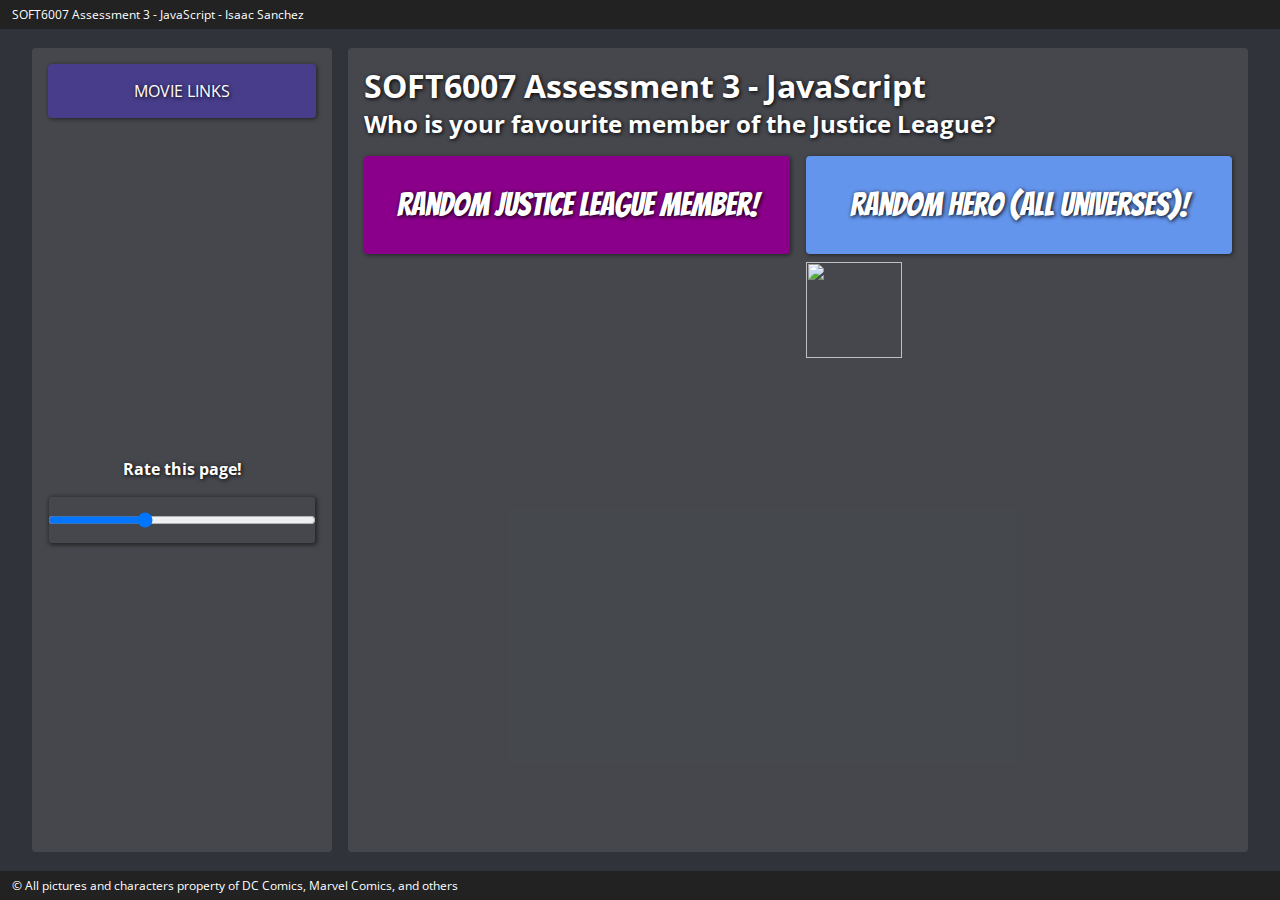
==== index.html @ 8142eb8e "added bgs and logos" ====
<!DOCTYPE html>
<html lang="en">

<head>
    <meta charset="UTF-8">
    <meta name="viewport" content="width=device-width, initial-scale=1.0">
    <meta http-equiv="X-UA-Compatible" content="ie=edge">
    <link href="https://fonts.googleapis.com/css?family=Bangers" rel="stylesheet">
    <link href="https://fonts.googleapis.com/css?family=Open+Sans" rel="stylesheet">
    <link rel="stylesheet" href="./css/styles.css">
    <link rel="stylesheet" href="./css/animations.css">
    <title>Justice League</title>
</head>

<body>

<!-- <img src="https://source.unsplash.com/collection/142563/1600x900" alt="" id="body-background"> -->

    <nav>
        <p>SOFT6007 Assessment 3 - JavaScript - Isaac Sanchez</p>
    </nav>
    <div class="container">

        <div id="left-column">
            <div id="bg-wrap2">
                <img id="bg2" src="#" alt="">
            </div>
            <div id="left-column-content">
                <div>
                    <input id="button1" type="button" value="MOVIE LINKS">
                    <div id="sec-buttons">
                        <a id="button2" href="http://www.imdb.com/title/tt0974015/" target="_blank">IMDB Website</a>
                        <a id="button3" href="http://www.justiceleaguethemovie.com/" target="_blank">Official Website</a>
                    </div>
                </div>

                <div id="slidecontainer">
                    <h4>Rate this page!</h4>
                    <input type="range" min="1" max="4" value="2" class="slider" id="page-rating">
                    <div id="rating"></div>
                </div>
            </div>
        </div>
        <div id="center-column">
            <div id="bg-wrap">
                <img id="bg" src="#" alt="">
            </div>
            <div id="main-content">
                <div>
                    <h1>SOFT6007 Assessment 3 - JavaScript</h1>
                    <h2>Who is your favourite member of the Justice League?</h2>
                </div>
                <div id="hero-container">
                    <input id="buttonDC" type="button" value="Random Justice League Member!">
                    <input id="buttonRandom" type="button" value="Random Hero (all universes)!">
                    <div id="hero-img-container">
                        <div id="hero-name"></div>
                        <img id="hero-img" src="#" alt="">
                    </div>
                    <div id="hero-data">
                        <div id="logo-container">
                            <img id="hero-logo" src="#" alt="">
                        </div>
                        <div id="hero-name-right"></div>
                        <div id="hero-real-name"></div>
                        <div id="hero-aliases"></div>
                        <div id="hero-birth"></div>
                        <div id="hero-description"></div>
                    </div>
                </div>
            </div>
        </div>
    </div>

    <footer>
        <p>&copy; All pictures and characters property of DC Comics, Marvel Comics, and others</p>
    </footer>

    <script src="https://cdnjs.cloudflare.com/ajax/libs/fetch-jsonp/1.0.6/fetch-jsonp.min.js"></script>
    <script src="js/config.js"></script>
    <script src="js/script.js"></script>
</body>

</html>
---- css/styles.css ----
* {
    font-family: 'Bangers', cursive;
    font-family: 'Open Sans', sans-serif;
    margin: 0;
    padding: 0;
    -webkit-font-smoothing: antialiased;
    -moz-font-smoothing: antialiased;
    transition: 0.3s;
}

body {
    background: #303339;
    /* background-image: url(https://source.unsplash.com/collection/142563/1600x900); */
    z-index: -10;
    /* .fadeIn(1500); */
    height: calc(100vh - 1em);
}

#body-background {
    position: absolute;
    opacity: 0.2;
    z-index: -3;
}

nav,
footer {
    background-color: #222;
    display: fixed;
    color: white;
    vertical-align: middle;
    padding: 0.5em 1em;
    left: 0;
    right: 0;
    position: fixed;
    font-size: 0.75em;
    z-index: 10;
}

nav {
    top: 0;
}

footer {
    bottom: 0;
}

.container {
    top: 3em;
    color: white;
    text-shadow: 1px 1px 4px #000;
    position: relative;
    min-width: 1000px;
    margin: auto;
    align-self: center;
    min-height: calc(100vh - 6em);
    height: calc(100vh - 6em);
    display: grid;
    grid-gap: 1em;
    grid-template-columns: 300px 1fr;
}

#left-column,
#center-column {
    border-radius: 4px;
    padding: 1em;
    background: rgba(255, 255, 255, 0.1);
    max-height: calc(100% - 1em);
    height: auto;
}

#left-column-content {
    display:grid;
    grid-gap: 1em;
    grid-template-rows: 1fr 1fr;
    height: 100%;
}

#sec-buttons {
    display: grid;
    grid-gap: 1em;
    grid-template-rows: 1fr 1fr;
}

#button2, #button3 {
    color: white;
    text-shadow: 1px 1px 4px black;
    text-align: center;
    position: relative;
    opacity: 0;
    transform: translate(0px, -60px) scale(0);
}

#button1 {
    position: relative;
    z-index: 1;
    color:white;
    text-shadow: 1px 1px 4px black;
    background: darkslateblue;
    width: 100%; 
    margin-bottom: 1em;
}

#button2 {
    background: limegreen;
}
#button3 {
    background: coral;
}

#sec-buttons a,
input {
    cursor: pointer;
    border-radius: 4px;
    border: 0;
    font-size: 1em;
    padding: 1em;
    box-shadow: 1px 1px 4px #222;
}

a {
    text-decoration: none;
}

#sec-buttons a:hover,
input:hover {
    /* background: rgba(255, 255, 255, 0.9); */
    box-shadow: 1px 1px 8px #222, 0px 0px 1em white inset;
}

.activebutton1 {
    font-size: 0.7em;
}

#slidecontainer {
    text-align: center;
    display: grid;
    grid-gap: 1em;
    grid-template-rows: auto auto 1fr;
}

#page-rating {
    position: relative;
    text-align: center;
    z-index: 1;
    outline: none;
    width: calc(100% - 2em);
}

#rating {
    color: hotpink;
}

#hero-container {
    display: grid;
}

@media only screen and (min-width: 500px) {
    .container {
        width: calc(100vw - 2em);        
    }
}    

@media only screen and (min-width: 1200px) {
    .container {
        width: calc(100vw - 4em);        
    }
}    

@media only screen and (min-width: 1000px) {
    #hero-container {
        grid-gap: 0.5em 1em;
        grid-template-columns: 1fr;
        grid-template-rows: auto 1fr;
    }
}

@media only screen and (min-width: 1200px) {
    #hero-container {
        grid-gap: 0.5em 1em;
        grid-template-columns: 1fr 1fr;
        grid-template-rows: auto 1fr;
    }
}

#buttonRandom {
    font-family: 'Bangers';
    color: white;
    font-size: 2em;
    text-shadow: 1px 1px 4px black;
    background: cornflowerblue;
    position: relative;
}


#buttonDC {
    font-family: 'Bangers';
    color: white;
    font-size: 2em;
    text-shadow: 1px 1px 4px black;
    background: darkmagenta;
    position: relative;
}

.normal-bg {
    animation: none;
    opacity: 0;
    margin-left: 0px;
}

#bg2,
#bg {
    position: relative;
    z-index: -1;
    margin-left: 0px;
    overflow: hidden;
    min-height: 100%;
    min-width: 100%;
    height: auto;
    width: auto;
    align-self: center;
}

#bg2,
#bg-wrap2 {
    width: 300px;
}

#bg2,
#bg {
    height: 100vh;
    margin-left: -400px;
    width: auto;
}

#bg-wrap2,
#bg-wrap {
    display: grid;
    grid-gap: 0;
    grid-template-columns: 1fr;
    align-content: center;
    text-align: center;
    margin: -1em;
    position: absolute;
    height: 100%;
    max-width: calc(100% - 300px - 1em);
    overflow: hidden;
}

#bg-wrap {
    width: 100%;
}

#main-content {
    height: 100%;
    display: grid;
    grid-gap: 1em;
    grid-template-rows: auto 1fr;
}

#hero-display {
    border-radius: 4px;
}

#hero-description a {
    position: relative;
    color: yellowgreen;
}

#hero-display {
    display: grid;
    margin: 0;
    grid-gap: 1em;
    grid-template-columns: auto 1fr;
    z-index: 1;
    max-width: 100%;
}

#hero-img-container {
    /* border: solid 2px lightpink; */
}

#hero-img {
    animation: slideIn 1s ease-in-out;
    box-shadow: 2px 2px 4px rgba(0, 0, 0, 0.5);
    border-radius: 4px;
    transition: 0s;
    transform-origin: 0 0;
}

#logo-container {
    height: 96px;
    width: 96px;
    float:left;
    animation: rotation2 5s infinite linear;
}

#hero-logo {
    /* border:solid 2px yellowgreen; */
    height: 96px;
    width: 96px;
    float:left;
    animation: rotation 10s infinite linear;
}

#hero-name h1 {
    max-width: 400px;
    font-family: 'Bangers';
    font-size: 2.5em;
    margin: 0.25em 0.5em;
    position: absolute;
    z-index: 1;
    animation: slideIn ease-in-out;
    text-align: center;
    text-shadow: 2px 2px 4px black, 0px 0px 4px black;
}

#hero-real-name {
    color: yellow;
}

#hero-aliases {
    color: limegreen;
}

#hero-data {
    max-height: calc(100% - 2em);
    box-shadow: rgba(0, 0, 0, 0.5);
    text-shadow: 1px 1px 2px #000;
}


#buttonRandom:disabled,
#buttonDC:disabled {
    background: #DDD;
    color: #888;
    text-shadow: none;
    cursor: not-allowed;
}
---- css/animations.css ----
@keyframes fadeInOut {
    0% {
        opacity: 0;
        transform: scale(1.1) rotate(-2deg);
    }
    20% {
        opacity: 0.15;
    }
    80% {
        opacity: 0.15;
    }
    100% {
        opacity: 0;
        transform: scale(1.25) rotate(2deg);
    }
}

@keyframes fadeInOut2 {
    0% {
        opacity: 0;
        margin-left: -400px;
        /* transform: scale(1.1); */
    }
    20% {
        opacity: 0.15;
    }
    80% {
        opacity: 0.15;
    }
    100% {
        opacity: 0;
        margin-left: -500px;
        /* transform: scale(1.25); */
    }
}

@keyframes fadeIn {
    0% {
        opacity: 0;
        height: 100%;
        transform: rotateY('90deg');
        margin-left: 0px;
    }
    10% {
        opacity: 0.25;
    }
    100% {
        opacity: 0.5;
        height: 110%;
        transform: rotateY('0deg');
        margin-left: -40px;
    }
}

@keyframes fadeOut {
    0% {
        /* height: 110%; */
        opacity: 0;
    }
    100% {
        /* height: 110%; */
        opacity: 0;
    }
}

@keyframes slideIn {
    0% {
        background-color: transparent;
        transform: translate(0px, -60px) scale(0);
        opacity: 0;
    }
    50% {
        transform: translate(0px, 0px) scale(0.9);
        opacity: 0.75;
    }
    100% {
        transform: scale(1);
        opacity: 1;
    }
}

@keyframes slideOut {
    0% {
        transform: scale(1);
        opacity: 1;
    }
    50% {
        transform: translate(0px, -30px) scale(0.4);
        opacity: 0.75;
    }
    100% {
        background-color: transparent;
        transform: translate(0px, -60px) scale(0);
        opacity: 0;
    }
}

@keyframes rotation {
    0% {
        transform: rotate(0deg);
    }
    100% {
        transform: rotate(360deg);
    }
}

@keyframes rotation2 {
    0% {
        transform: rotateY(0deg);
    }
    40% {
        transform: rotateY(0deg);
    }
    50% {
        transform: rotateY(360deg);
    }
    60% {
        transform: rotateY(360deg);
    }
    100% {
        transform: rotateY(720deg);
    }
}

.slideIn {
    animation: slideIn 1s forwards ease-in-out;
}

.slideOut {
    animation: slideOut 1s forwards ease-in-out;
}

.fadeIn {
    animation: fadeIn 18s forwards ease-in-out;
}

.fadeInOut {
    top: 0;
    right: 0;
    animation: fadeInOut 20s forwards ease-in-out;
}

.fadeInOut2 {
    top: 0;
    right: 0;
    animation: fadeInOut2 10s forwards ease-in-out;
}

.fadeOut {
    animation: fadeOut 1s forwards ease-in-out;
}
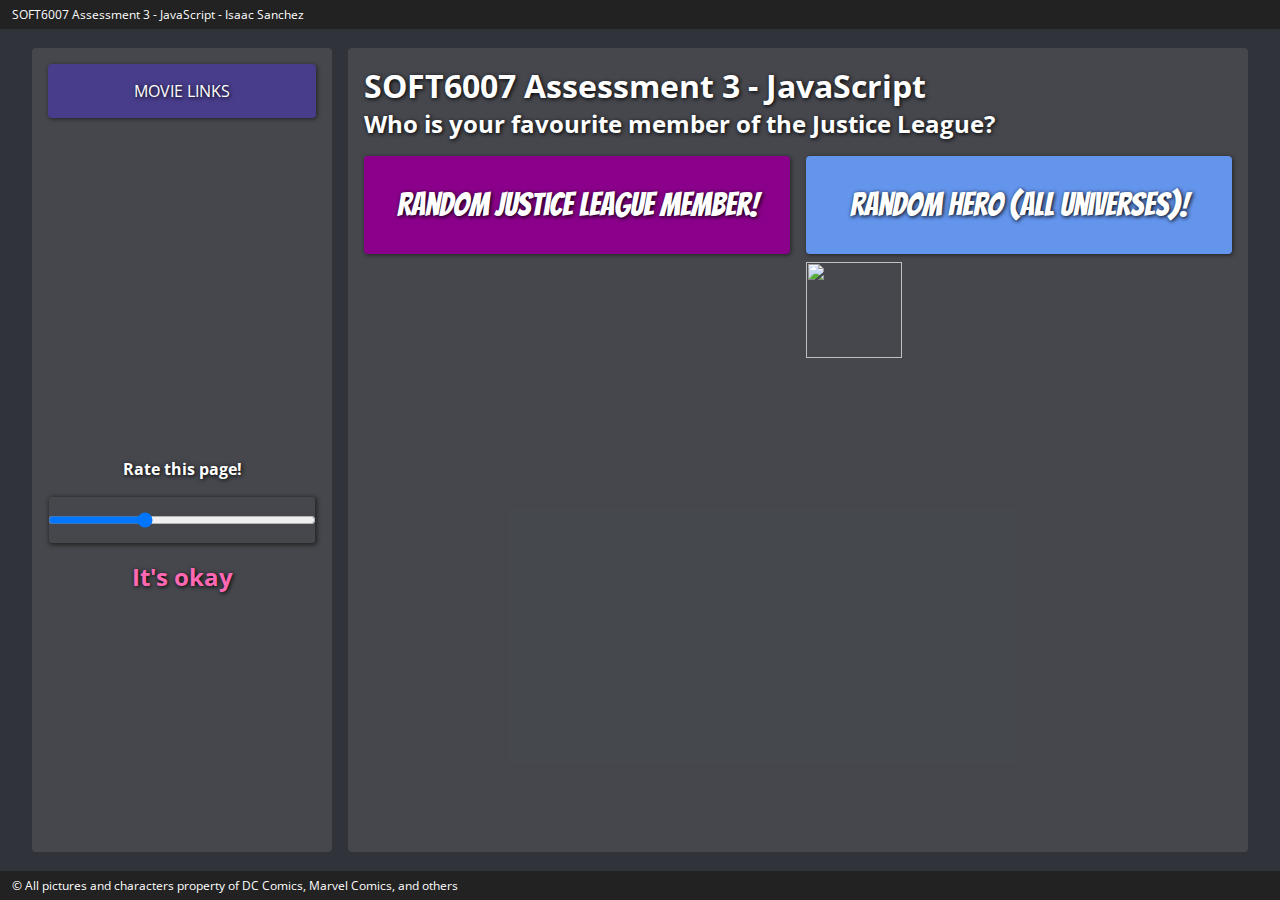
==== commit fc8b2790: "copyright info" ====
--- a/index.html
+++ b/index.html
@@ -5,6 +5,8 @@
     <meta charset="UTF-8">
     <meta name="viewport" content="width=device-width, initial-scale=1.0">
     <meta http-equiv="X-UA-Compatible" content="ie=edge">
+    <!-- <link rel="icon" href="./favicon.ico" type="image/x-icon" /> -->
+    <link rel="shortcut icon" type="image/png" href="./img/jl.png" />
     <link href="https://fonts.googleapis.com/css?family=Bangers" rel="stylesheet">
     <link href="https://fonts.googleapis.com/css?family=Open+Sans" rel="stylesheet">
     <link rel="stylesheet" href="./css/styles.css">
@@ -72,12 +74,13 @@
         </div>
     </div>
 
+    <div id="copyright-info"></div>
+
     <footer>
         <p>&copy; All pictures and characters property of DC Comics, Marvel Comics, and others</p>
     </footer>
 
-    <script src="https://cdnjs.cloudflare.com/ajax/libs/fetch-jsonp/1.0.6/fetch-jsonp.min.js"></script>
-    <script src="js/config.js"></script>
+    <script src="js/jquery-3.2.1.min.js"></script>
     <script src="js/script.js"></script>
 </body>
 
--- a/css/styles.css
+++ b/css/styles.css
@@ -36,6 +36,11 @@
     z-index: 10;
 }
 
+footer:hover {
+    cursor:pointer;
+    background: rgba(255, 255, 255, 0.1);
+}
+
 nav {
     top: 0;
 }
@@ -335,4 +340,33 @@
     color: #888;
     text-shadow: none;
     cursor: not-allowed;
+}
+
+#copyright-info {
+    z-index: 5;
+    display: none;
+    bottom: 3em;
+    padding: 2em 3em;
+    left: calc(300px + 3em);
+    position: absolute;
+    border-radius: 4px;
+    height: auto;
+    width: auto;
+    background: rgba(0, 0, 0, 0.9);
+    color: #CCC;
+    border: solid 2px #AAA;
+}
+#copyright-info > ul >li {
+    font-size: 1.1em;
+    color: white;
+    font-weight: bold;
+}
+
+#copyright-info ul {
+    font-size: 1em !important;
+    color: pink;
+}
+
+#copyright-info a {
+color: yellowgreen;
 }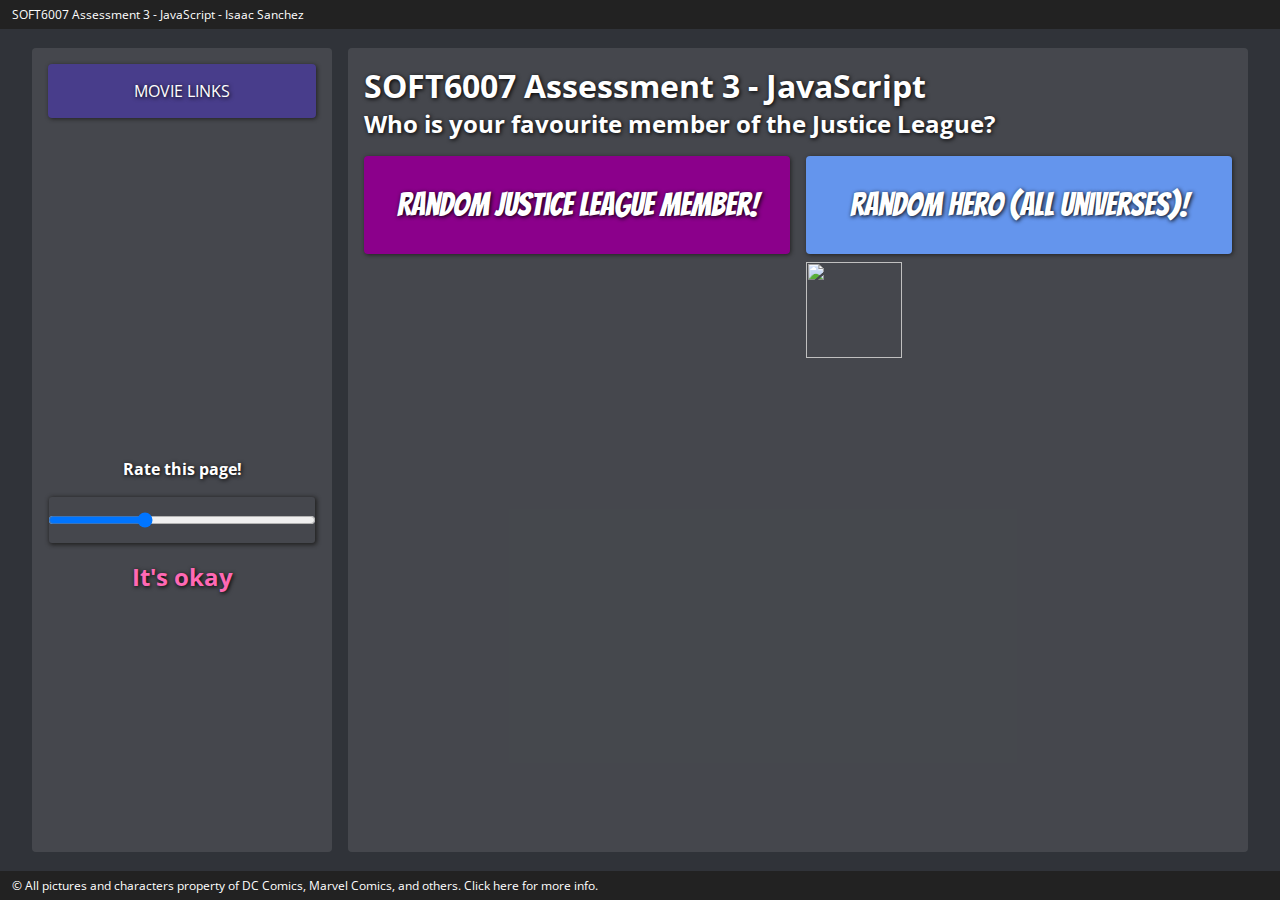
==== commit fe0175a3: "fix copyright links" ====
--- a/index.html
+++ b/index.html
@@ -77,7 +77,7 @@
     <div id="copyright-info"></div>
 
     <footer>
-        <p>&copy; All pictures and characters property of DC Comics, Marvel Comics, and others</p>
+        <p>&copy; All pictures and characters property of DC Comics, Marvel Comics, and others. Click here for more info.</p>
     </footer>
 
     <script src="js/jquery-3.2.1.min.js"></script>
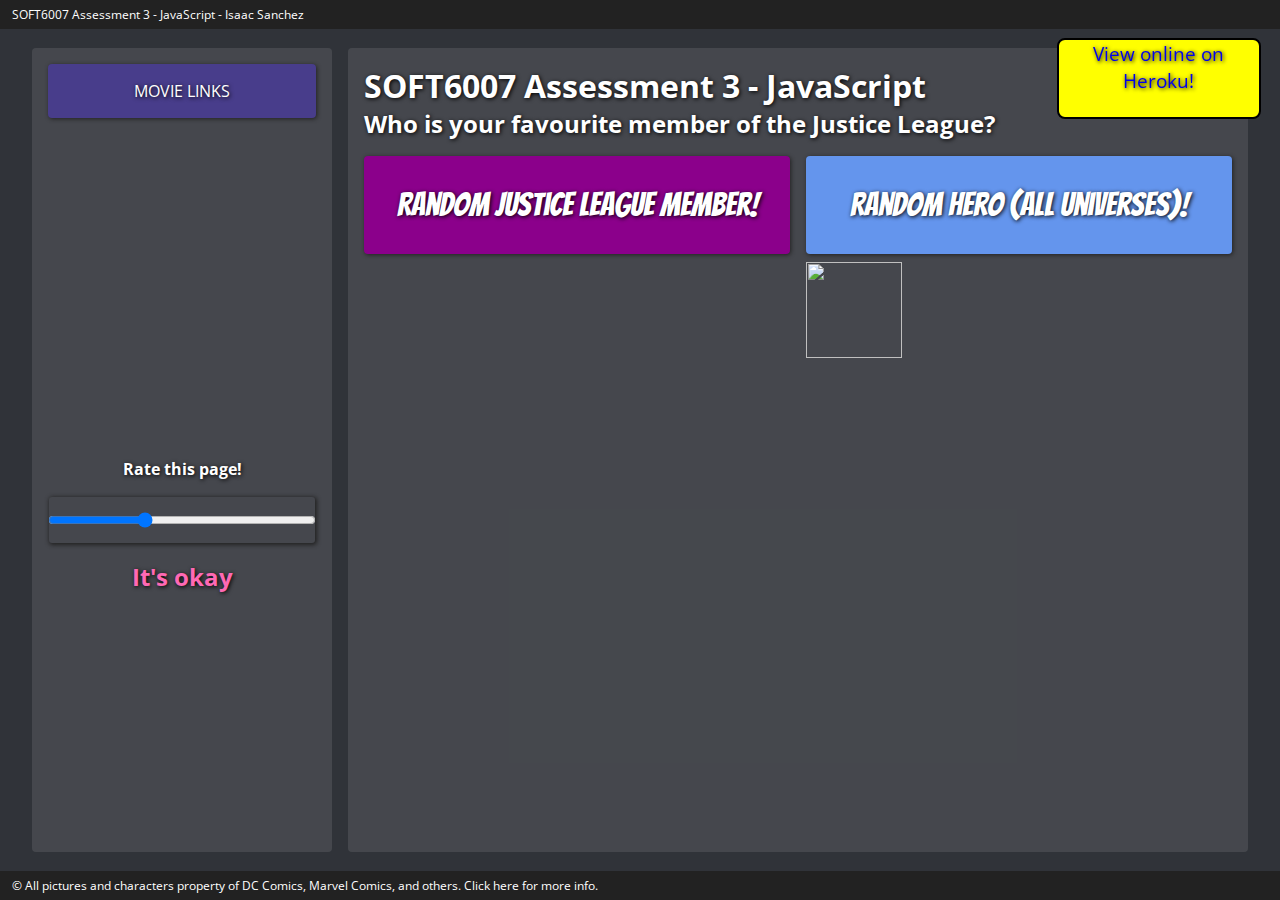
==== commit 228fcd62: "heroku button" ====
--- a/index.html
+++ b/index.html
@@ -51,6 +51,9 @@
                 <div>
                     <h1>SOFT6007 Assessment 3 - JavaScript</h1>
                     <h2>Who is your favourite member of the Justice League?</h2>
+                    <div id="heroku">
+                        <a href="https://justice-league-cit.herokuapp.com/">View online on Heroku!</a>
+                    </div>
                 </div>
                 <div id="hero-container">
                     <input id="buttonDC" type="button" value="Random Justice League Member!">
--- a/css/styles.css
+++ b/css/styles.css
@@ -369,4 +369,26 @@
 
 #copyright-info a {
 color: yellowgreen;
+}
+
+#heroku {
+    display:block;
+    align-items: center;
+    position: fixed;
+    top: 2em;
+    right: 1em;
+    height: 4em;
+    width: 200px;
+    background: yellow;
+    border: solid 2px black;
+    color: black;
+    font-size: 1.2em;
+    text-align: center;
+    border-radius: 8px;
+}
+
+#heroku a {
+    height: 100%;
+    width: 100%;
+    vertical-align: middle;
 }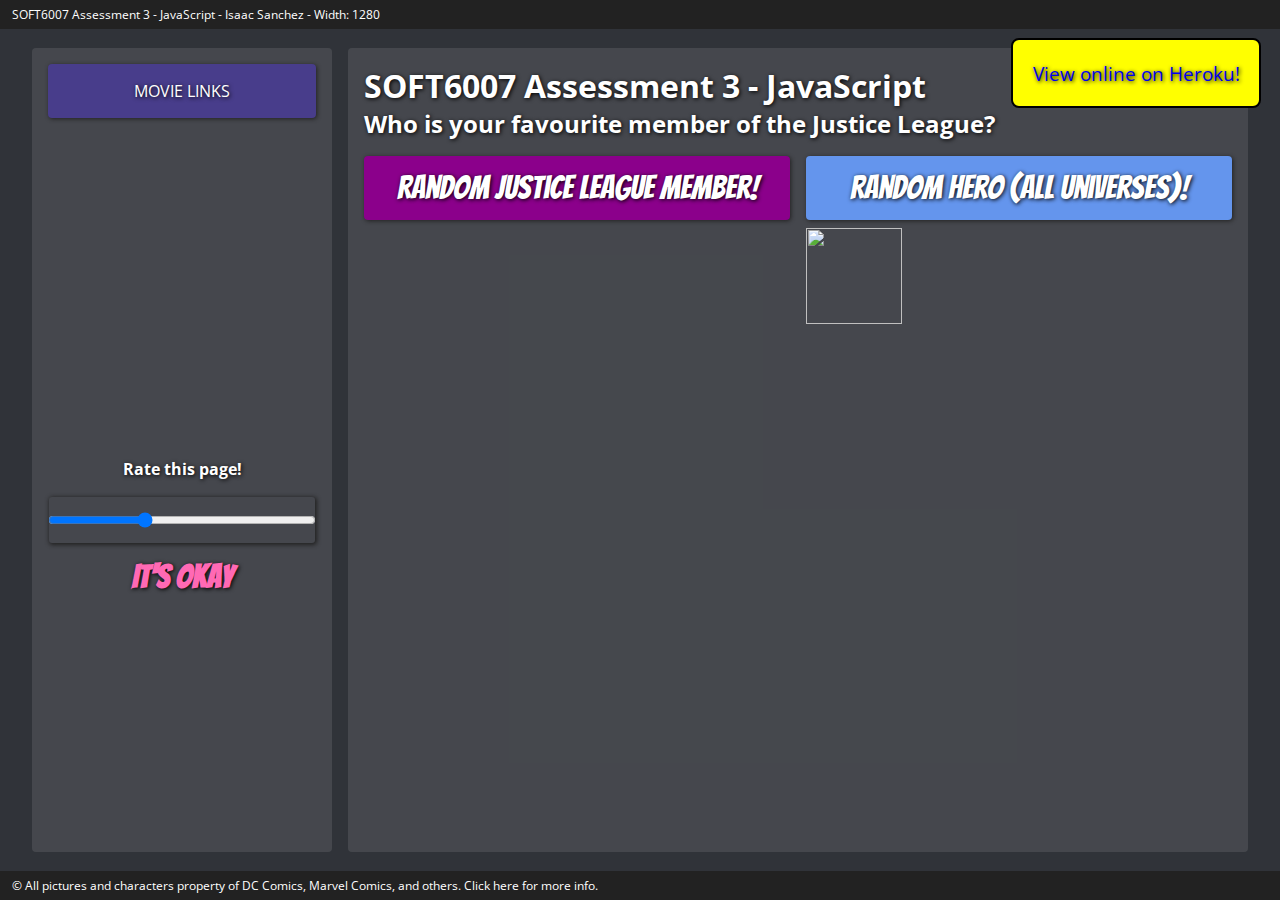
==== commit d8e2d2ce: "width shown" ====
--- a/index.html
+++ b/index.html
@@ -16,10 +16,12 @@
 
 <body>
 
-<!-- <img src="https://source.unsplash.com/collection/142563/1600x900" alt="" id="body-background"> -->
+    <!-- <img src="https://source.unsplash.com/collection/142563/1600x900" alt="" id="body-background"> -->
 
     <nav>
-        <p>SOFT6007 Assessment 3 - JavaScript - Isaac Sanchez</p>
+        <p>SOFT6007 Assessment 3 - JavaScript - Isaac Sanchez
+            <span id="width-display"></span>
+        </p>
     </nav>
     <div class="container">
 
--- a/css/styles.css
+++ b/css/styles.css
@@ -37,7 +37,7 @@
 }
 
 footer:hover {
-    cursor:pointer;
+    cursor: pointer;
     background: rgba(255, 255, 255, 0.1);
 }
 
@@ -54,7 +54,7 @@
     color: white;
     text-shadow: 1px 1px 4px #000;
     position: relative;
-    min-width: 1000px;
+    min-width: 700px;
     margin: auto;
     align-self: center;
     min-height: calc(100vh - 6em);
@@ -62,6 +62,7 @@
     display: grid;
     grid-gap: 1em;
     grid-template-columns: 300px 1fr;
+    width: calc(100vw - 2em);
 }
 
 #left-column,
@@ -74,7 +75,7 @@
 }
 
 #left-column-content {
-    display:grid;
+    display: grid;
     grid-gap: 1em;
     grid-template-rows: 1fr 1fr;
     height: 100%;
@@ -86,7 +87,8 @@
     grid-template-rows: 1fr 1fr;
 }
 
-#button2, #button3 {
+#button2,
+#button3 {
     color: white;
     text-shadow: 1px 1px 4px black;
     text-align: center;
@@ -98,16 +100,17 @@
 #button1 {
     position: relative;
     z-index: 1;
-    color:white;
+    color: white;
     text-shadow: 1px 1px 4px black;
     background: darkslateblue;
-    width: 100%; 
+    width: 100%;
     margin-bottom: 1em;
 }
 
 #button2 {
     background: limegreen;
 }
+
 #button3 {
     background: coral;
 }
@@ -151,7 +154,9 @@
     width: calc(100% - 2em);
 }
 
-#rating {
+#rating h2 {
+    font-family: 'Bangers';
+    font-size: 2em;
     color: hotpink;
 }
 
@@ -159,31 +164,31 @@
     display: grid;
 }
 
-@media only screen and (min-width: 500px) {
-    .container {
-        width: calc(100vw - 2em);        
-    }
-}    
-
-@media only screen and (min-width: 1200px) {
-    .container {
-        width: calc(100vw - 4em);        
-    }
-}    
-
-@media only screen and (min-width: 1000px) {
+@media only screen and (max-width: 1200px) {
     #hero-container {
         grid-gap: 0.5em 1em;
         grid-template-columns: 1fr;
-        grid-template-rows: auto 1fr;
+        grid-template-rows: 4em 4em 1fr 2fr;
     }
-}
-
-@media only screen and (min-width: 1200px) {
+    .container {
+        width: calc(100vw - 2em);
+    }
+}
+
+@media only screen and (min-width: 1201px) {
     #hero-container {
         grid-gap: 0.5em 1em;
         grid-template-columns: 1fr 1fr;
-        grid-template-rows: auto 1fr;
+        grid-template-rows: 4em 1fr auto;
+    }
+    .container {
+        width: calc(100vw - 4em);
+    }
+}
+
+@media only screen and (max-width: 801px) {
+    .container {
+        grid-template-columns: 1fr;
     }
 }
 
@@ -194,8 +199,9 @@
     text-shadow: 1px 1px 4px black;
     background: cornflowerblue;
     position: relative;
-}
-
+    vertical-align: middle;
+    padding: 0;
+}
 
 #buttonDC {
     font-family: 'Bangers';
@@ -204,6 +210,8 @@
     text-shadow: 1px 1px 4px black;
     background: darkmagenta;
     position: relative;
+    vertical-align: middle;
+    padding: 0;
 }
 
 .normal-bg {
@@ -282,6 +290,9 @@
 
 #hero-img-container {
     /* border: solid 2px lightpink; */
+    max-height: 100%;
+    /* margin-left: auto;
+    margin-right: auto; */
 }
 
 #hero-img {
@@ -290,12 +301,13 @@
     border-radius: 4px;
     transition: 0s;
     transform-origin: 0 0;
+    max-height: 100%;
 }
 
 #logo-container {
     height: 96px;
     width: 96px;
-    float:left;
+    float: left;
     animation: rotation2 5s infinite linear;
 }
 
@@ -303,7 +315,7 @@
     /* border:solid 2px yellowgreen; */
     height: 96px;
     width: 96px;
-    float:left;
+    float: left;
     animation: rotation 10s infinite linear;
 }
 
@@ -332,7 +344,6 @@
     box-shadow: rgba(0, 0, 0, 0.5);
     text-shadow: 1px 1px 2px #000;
 }
-
 
 #buttonRandom:disabled,
 #buttonDC:disabled {
@@ -356,7 +367,8 @@
     color: #CCC;
     border: solid 2px #AAA;
 }
-#copyright-info > ul >li {
+
+#copyright-info>ul>li {
     font-size: 1.1em;
     color: white;
     font-weight: bold;
@@ -368,17 +380,25 @@
 }
 
 #copyright-info a {
-color: yellowgreen;
+    transition: 0s;
+    position: relative;
+    color: yellowgreen;
+}
+
+a:hover {
+    text-shadow: 0px 0px 4px white;
 }
 
 #heroku {
-    display:block;
+    z-index: 11;
+    display: none;
+    padding: 1em;
     align-items: center;
     position: fixed;
     top: 2em;
     right: 1em;
-    height: 4em;
-    width: 200px;
+    height: auto;
+    width: auto;
     background: yellow;
     border: solid 2px black;
     color: black;
@@ -390,5 +410,5 @@
 #heroku a {
     height: 100%;
     width: 100%;
-    vertical-align: middle;
+    /* padding-top: 1em; */
 }